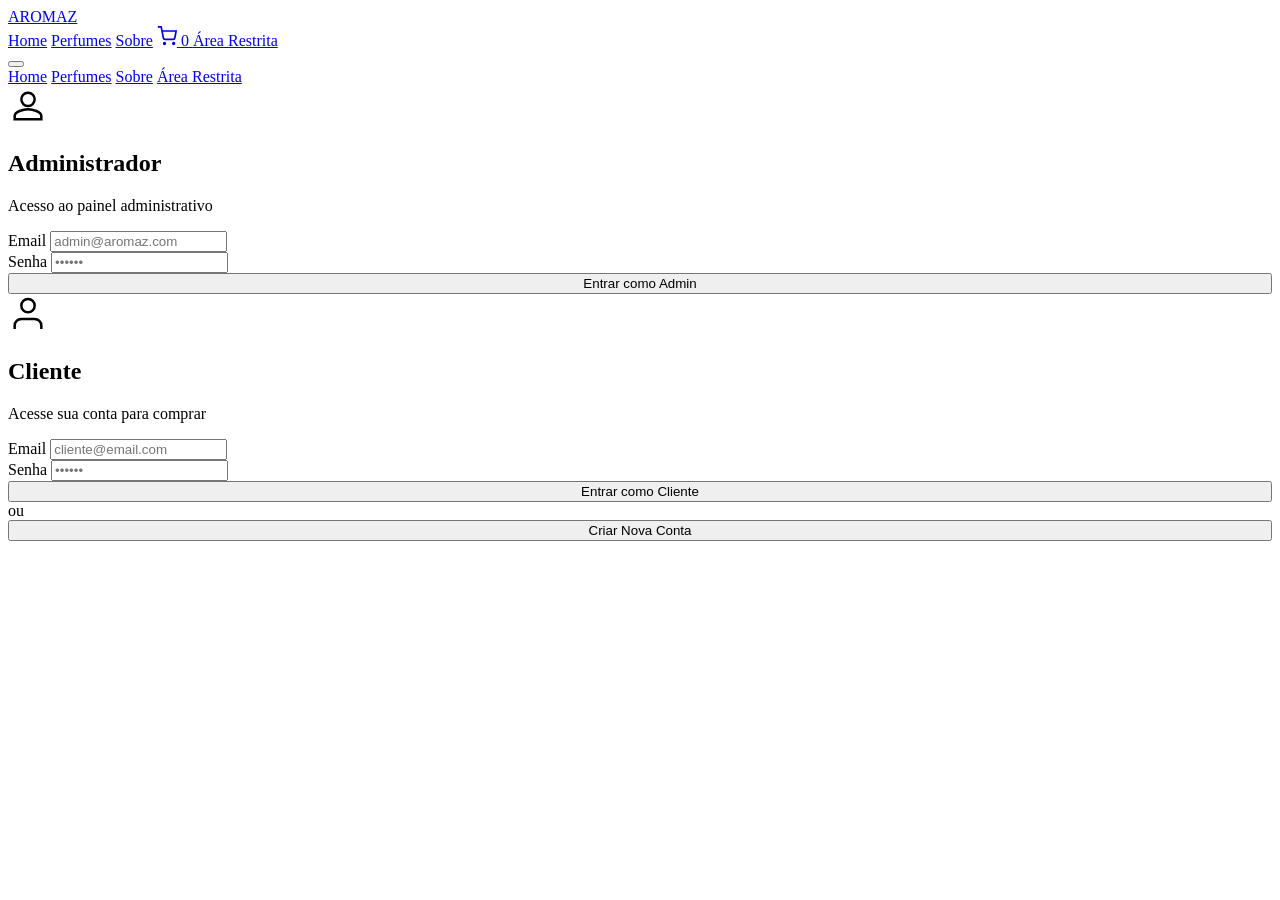
==== PAGES/produtos.html @ f23f39ad "Japones viado" ====
<!DOCTYPE html>
<html lang="pt-BR">
<head>
    <meta charset="UTF-8">
    <meta name="viewport" content="width=device-width, initial-scale=1.0">
    <title>AromaZ - Área Restrita</title>
    <link rel="stylesheet" href="../css/index.css">
    <link rel="stylesheet" href="../css/login.css">
    <link rel="preconnect" href="https://fonts.googleapis.com">
    <link rel="preconnect" href="https://fonts.gstatic.com" crossorigin>
    <link href="https://fonts.googleapis.com/css2?family=Inter:wght@300;400;500;600;700&display=swap" rel="stylesheet">
</head>
<body>
    <!-- Navbar -->
    <nav class="navbar">
        <div class="nav-container">
            <a href="../index.html" class="logo">AROMA<span>Z</span></a>
            <div class="nav-links">
                <a href="../index.html">Home</a>
                <a href="produtos.html">Perfumes</a>
                <a href="sobre.html">Sobre</a>
                <a href="#" class="cart-icon" id="cartIcon">
                    <svg width="20" height="20" viewBox="0 0 24 24" fill="none" stroke="currentColor" stroke-width="2">
                        <circle cx="9" cy="21" r="1"></circle>
                        <circle cx="20" cy="21" r="1"></circle>
                        <path d="M1 1h4l2.68 13.39a2 2 0 0 0 2 1.61h9.72a2 2 0 0 0 2-1.61L23 6H6"></path>
                    </svg>
                    <span class="cart-count">0</span>
                </a>
                <a href="login.html" class="btn-outline active">Área Restrita</a>
            </div>
            <button class="mobile-menu" id="mobileMenu">
                <span></span>
                <span></span>
                <span></span>
            </button>
        </div>
        <div class="mobile-nav" id="mobileNav">
            <a href="../index.html">Home</a>
            <a href="produtos.html">Perfumes</a>
            <a href="sobre.html">Sobre</a>
            <a href="login.html">Área Restrita</a>
        </div>
    </nav>

    <!-- Login Container (sempre visível inicialmente, será ocultado se admin logado) -->
    <div class="login-container" id="loginContainer">
        <!-- Admin Login Card -->
        <div class="login-card admin-card">
            <div class="login-icon">
                <svg width="40" height="40" viewBox="0 0 24 24" fill="none" stroke="currentColor" stroke-width="1.5">
                    <path d="M12 12c2.21 0 4-1.79 4-4s-1.79-4-4-4-4 1.79-4 4 1.79 4 4 4zm0 2c-2.67 0-8 1.34-8 4v2h16v-2c0-2.66-5.33-4-8-4z"/>
                </svg>
            </div>
            <h2>Administrador</h2>
            <p>Acesso ao painel administrativo</p>
            <form id="adminLoginForm">
                <div class="form-group">
                    <label>Email</label>
                    <input type="email" id="adminEmail" placeholder="admin@aromaz.com" required>
                </div>
                <div class="form-group">
                    <label>Senha</label>
                    <input type="password" id="adminPassword" placeholder="••••••" required>
                </div>
                <button type="submit" class="btn-primary" style="width: 100%;">Entrar como Admin</button>
            </form>
        </div>

        <!-- Client Login Card -->
        <div class="login-card client-card">
            <div class="login-icon">
                <svg width="40" height="40" viewBox="0 0 24 24" fill="none" stroke="currentColor" stroke-width="1.5">
                    <path d="M20 21v-2a4 4 0 0 0-4-4H8a4 4 0 0 0-4 4v2"></path>
                    <circle cx="12" cy="7" r="4"></circle>
                </svg>
            </div>
            <h2>Cliente</h2>
            <p>Acesse sua conta para comprar</p>
            <form id="clientLoginForm">
                <div class="form-group">
                    <label>Email</label>
                    <input type="email" id="clientEmail" placeholder="cliente@email.com" required>
                </div>
                <div class="form-group">
                    <label>Senha</label>
                    <input type="password" id="clientPassword" placeholder="••••••" required>
                </div>
                <button type="submit" class="btn-primary" style="width: 100%;">Entrar como Cliente</button>
            </form>
            <div class="login-divider">ou</div>
            <button class="btn-outline" style="width: 100%;" onclick="showClientRegister()">Criar Nova Conta</button>
        </div>
    </div>

    <!-- Admin Dashboard (inicialmente oculto) -->
    <div class="admin-dashboard" id="adminDashboard" style="display: none;">
        <div class="admin-header">
            <h2>Painel Administrativo</h2>
            <button class="btn-outline" onclick="adminLogout()">Sair</button>
        </div>

        <!-- Admin Tabs -->
        <div class="admin-tabs">
            <button class="admin-tab active" onclick="switchAdminTab('dashboard')">Dashboard</button>
            <button class="admin-tab" onclick="switchAdminTab('products')">Produtos</button>
            <button class="admin-tab" onclick="switchAdminTab('orders')">Pedidos</button>
            <button class="admin-tab" onclick="switchAdminTab('users')">Usuários</button>
        </div>

        <!-- Dashboard Tab -->
        <div class="admin-tab-content active" id="dashboardTab">
            <div class="stats-grid">
                <div class="stat-card">
                    <h3>Total de Produtos</h3>
                    <div class="stat-value" id="totalProducts">0</div>
                </div>
                <div class="stat-card">
                    <h3>Total de Pedidos</h3>
                    <div class="stat-value" id="totalOrders">0</div>
                </div>
                <div class="stat-card">
                    <h3>Total de Clientes</h3>
                    <div class="stat-value" id="totalUsers">0</div>
                </div>
                <div class="stat-card">
                    <h3>Faturamento</h3>
                    <div class="stat-value" id="totalRevenue">R$ 0</div>
                </div>
            </div>
            <div class="recent-orders">
                <h3>Pedidos Recentes</h3>
                <div class="table-container">
                    <table>
                        <thead>
                            <tr><th>Pedido</th><th>Cliente</th><th>Valor</th><th>Status</th><th>Data</th></tr>
                        </thead>
                        <tbody id="recentOrdersBody">
                            <tr><td colspan="5" style="text-align: center;">Nenhum pedido encontrado</td></tr>
                        </tbody>
                    </table>
                </div>
            </div>
        </div>

        <!-- Products Tab -->
        <div class="admin-tab-content" id="productsTab">
            <div class="admin-header">
                <h3>Gerenciar Produtos</h3>
                <button class="btn-primary" onclick="showAddProductModal()">+ Novo Produto</button>
            </div>
            <div class="table-container">
                <table>
                    <thead>
                        <tr><th>Imagem</th><th>Nome</th><th>Categoria</th><th>Preço</th><th>Estoque</th><th>Ações</th></tr>
                    </thead>
                    <tbody id="productsBody">
                        <tr><td colspan="6" style="text-align: center;">Carregando produtos...</td></tr>
                    </tbody>
                </table>
            </div>
        </div>

        <!-- Orders Tab -->
        <div class="admin-tab-content" id="ordersTab">
            <h3>Todos os Pedidos</h3>
            <div class="table-container">
                <table>
                    <thead>
                        <tr><th>ID</th><th>Cliente</th><th>Itens</th><th>Total</th><th>Status</th><th>Data</th><th>Ações</th></tr>
                    </thead>
                    <tbody id="ordersBody">
                        <tr><td colspan="7" style="text-align: center;">Carregando pedidos...</td></tr>
                    </tbody>
                </table>
            </div>
        </div>

        <!-- Users Tab -->
        <div class="admin-tab-content" id="usersTab">
            <h3>Usuários</h3>
            <div class="table-container">
                <table>
                    <thead>
                        <tr><th>Email</th><th>Nome</th><th>Tipo</th><th>Data</th><th>Ações</th></tr>
                    </thead>
                    <tbody id="usersBody">
                        <tr><td colspan="5" style="text-align: center;">Carregando usuários...</td></tr>
                    </tbody>
                </table>
            </div>
        </div>

        <!-- Product Modal (Add/Edit) - dentro do dashboard, só acessível por admin -->
        <div class="modal" id="productAdminModal">
            <div class="modal-content">
                <div class="modal-header">
                    <h2 id="productModalTitle">Novo Produto</h2>
                    <button class="close-modal" onclick="closeProductAdminModal()">&times;</button>
                </div>
                <div class="modal-body">
                    <form id="productAdminForm">
                        <input type="hidden" id="productId">
                        <div class="form-group">
                            <label>Nome do Produto</label>
                            <input type="text" id="productName" required>
                        </div>
                        <div class="form-group">
                            <label>Descrição</label>
                            <textarea id="productDescription" rows="3" required></textarea>
                        </div>
                        <div class="form-group">
                            <label>Categoria</label>
                            <select id="productCategory" required>
                                <option value="">Selecione</option>
                                <option value="masculino">Masculino</option>
                                <option value="feminino">Feminino</option>
                                <option value="unissex">Unissex</option>
                            </select>
                        </div>
                        <div class="form-row">
                            <div class="form-group">
                                <label>Preço (R$)</label>
                                <input type="number" id="productPrice" step="0.01" min="0" required>
                            </div>
                            <div class="form-group">
                                <label>Estoque</label>
                                <input type="number" id="productStock" min="0" required>
                            </div>
                        </div>
                        <div class="form-group">
                            <label>Imagem do Produto</label>
                            <div class="file-upload-area" id="fileUploadArea">
                                <input type="file" id="productImage" accept="image/*" style="display: none;">
                                <div class="upload-preview" id="uploadPreview">
                                    <img src="" alt="Preview" id="imagePreview" style="display: none;">
                                    <div class="upload-placeholder" id="uploadPlaceholder">
                                        <span class="upload-icon">📸</span>
                                        <p>Clique para fazer upload da imagem</p>
                                        <small>PNG, JPG até 5MB</small>
                                    </div>
                                </div>
                            </div>
                        </div>
                        <div class="form-actions">
                            <button type="button" class="btn-outline" onclick="closeProductAdminModal()">Cancelar</button>
                            <button type="submit" class="btn-primary">Salvar Produto</button>
                        </div>
                    </form>
                </div>
            </div>
        </div>
    </div>

    <!-- Loading Overlay -->
    <div class="loading-overlay" id="loadingOverlay">
        <div class="loading-spinner"></div>
    </div>

    <!-- Toast -->
    <div class="toast" id="toast"></div>

    <script src="https://npmcdn.com/parse/dist/parse.min.js"></script>
    <script src="../js/login.js"></script>
</body>
</html>
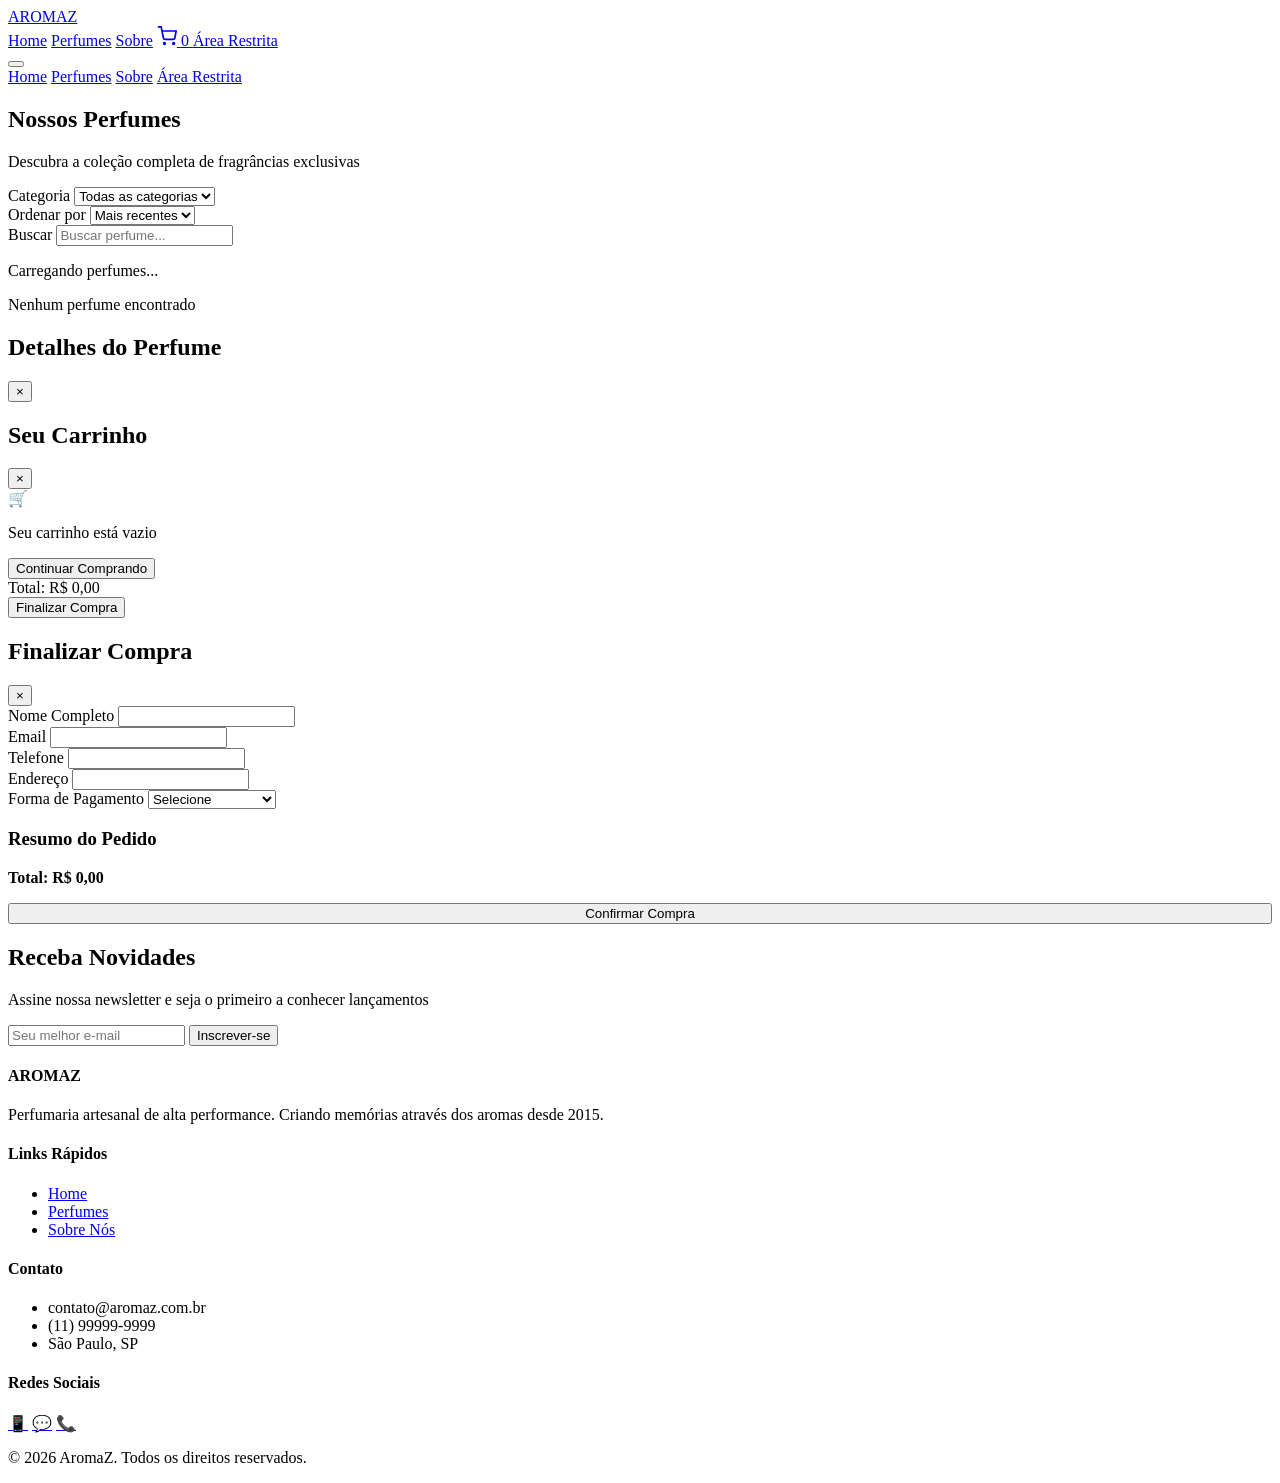
==== commit 92bada54: "agr vai" ====
--- a/PAGES/produtos.html
+++ b/PAGES/produtos.html
@@ -3,9 +3,9 @@
 <head>
     <meta charset="UTF-8">
     <meta name="viewport" content="width=device-width, initial-scale=1.0">
-    <title>AromaZ - Área Restrita</title>
+    <title>AromaZ - Nossos Perfumes</title>
     <link rel="stylesheet" href="../css/index.css">
-    <link rel="stylesheet" href="../css/login.css">
+    <link rel="stylesheet" href="../css/produtos.css">
     <link rel="preconnect" href="https://fonts.googleapis.com">
     <link rel="preconnect" href="https://fonts.gstatic.com" crossorigin>
     <link href="https://fonts.googleapis.com/css2?family=Inter:wght@300;400;500;600;700&display=swap" rel="stylesheet">
@@ -15,9 +15,10 @@
     <nav class="navbar">
         <div class="nav-container">
             <a href="../index.html" class="logo">AROMA<span>Z</span></a>
+            
             <div class="nav-links">
                 <a href="../index.html">Home</a>
-                <a href="produtos.html">Perfumes</a>
+                <a href="produtos.html" class="active">Perfumes</a>
                 <a href="sobre.html">Sobre</a>
                 <a href="#" class="cart-icon" id="cartIcon">
                     <svg width="20" height="20" viewBox="0 0 24 24" fill="none" stroke="currentColor" stroke-width="2">
@@ -27,14 +28,16 @@
                     </svg>
                     <span class="cart-count">0</span>
                 </a>
-                <a href="login.html" class="btn-outline active">Área Restrita</a>
-            </div>
+                <a href="login.html" class="btn-outline">Área Restrita</a>
+            </div>
+
             <button class="mobile-menu" id="mobileMenu">
                 <span></span>
                 <span></span>
                 <span></span>
             </button>
         </div>
+
         <div class="mobile-nav" id="mobileNav">
             <a href="../index.html">Home</a>
             <a href="produtos.html">Perfumes</a>
@@ -43,224 +46,212 @@
         </div>
     </nav>
 
-    <!-- Login Container (sempre visível inicialmente, será ocultado se admin logado) -->
-    <div class="login-container" id="loginContainer">
-        <!-- Admin Login Card -->
-        <div class="login-card admin-card">
-            <div class="login-icon">
-                <svg width="40" height="40" viewBox="0 0 24 24" fill="none" stroke="currentColor" stroke-width="1.5">
-                    <path d="M12 12c2.21 0 4-1.79 4-4s-1.79-4-4-4-4 1.79-4 4 1.79 4 4 4zm0 2c-2.67 0-8 1.34-8 4v2h16v-2c0-2.66-5.33-4-8-4z"/>
-                </svg>
-            </div>
-            <h2>Administrador</h2>
-            <p>Acesso ao painel administrativo</p>
-            <form id="adminLoginForm">
-                <div class="form-group">
-                    <label>Email</label>
-                    <input type="email" id="adminEmail" placeholder="admin@aromaz.com" required>
-                </div>
-                <div class="form-group">
-                    <label>Senha</label>
-                    <input type="password" id="adminPassword" placeholder="••••••" required>
-                </div>
-                <button type="submit" class="btn-primary" style="width: 100%;">Entrar como Admin</button>
-            </form>
-        </div>
-
-        <!-- Client Login Card -->
-        <div class="login-card client-card">
-            <div class="login-icon">
-                <svg width="40" height="40" viewBox="0 0 24 24" fill="none" stroke="currentColor" stroke-width="1.5">
-                    <path d="M20 21v-2a4 4 0 0 0-4-4H8a4 4 0 0 0-4 4v2"></path>
-                    <circle cx="12" cy="7" r="4"></circle>
-                </svg>
-            </div>
-            <h2>Cliente</h2>
-            <p>Acesse sua conta para comprar</p>
-            <form id="clientLoginForm">
-                <div class="form-group">
-                    <label>Email</label>
-                    <input type="email" id="clientEmail" placeholder="cliente@email.com" required>
-                </div>
-                <div class="form-group">
-                    <label>Senha</label>
-                    <input type="password" id="clientPassword" placeholder="••••••" required>
-                </div>
-                <button type="submit" class="btn-primary" style="width: 100%;">Entrar como Cliente</button>
-            </form>
-            <div class="login-divider">ou</div>
-            <button class="btn-outline" style="width: 100%;" onclick="showClientRegister()">Criar Nova Conta</button>
+    <!-- Page Header -->
+    <section class="page-header">
+        <div class="container">
+            <h1>Nossos Perfumes</h1>
+            <p>Descubra a coleção completa de fragrâncias exclusivas</p>
+        </div>
+    </section>
+
+    <!-- Filters Section -->
+    <section class="filters-section">
+        <div class="container">
+            <div class="filters-wrapper">
+                <div class="filter-group">
+                    <label for="categoryFilter">Categoria</label>
+                    <select id="categoryFilter" class="filter-select">
+                        <option value="">Todas as categorias</option>
+                        <option value="masculino">Masculino</option>
+                        <option value="feminino">Feminino</option>
+                        <option value="unissex">Unissex</option>
+                    </select>
+                </div>
+
+                <div class="filter-group">
+                    <label for="sortFilter">Ordenar por</label>
+                    <select id="sortFilter" class="filter-select">
+                        <option value="recentes">Mais recentes</option>
+                        <option value="menorPreco">Menor preço</option>
+                        <option value="maiorPreco">Maior preço</option>
+                        <option value="nome">Nome</option>
+                    </select>
+                </div>
+
+                <div class="filter-group search-group">
+                    <label for="searchInput">Buscar</label>
+                    <input type="text" id="searchInput" class="filter-select" placeholder="Buscar perfume...">
+                </div>
+            </div>
+        </div>
+    </section>
+
+    <!-- Products Grid -->
+    <section class="products-section">
+        <div class="container">
+            <!-- Loading State -->
+            <div class="loading-state" id="loadingState">
+                <div class="loading-spinner"></div>
+                <p>Carregando perfumes...</p>
+            </div>
+
+            <!-- Products Grid -->
+            <div class="products-grid" id="productsGrid"></div>
+
+            <!-- No Results -->
+            <div class="no-results" id="noResults">
+                <p>Nenhum perfume encontrado</p>
+            </div>
+        </div>
+    </section>
+
+    <!-- Product Modal -->
+    <div class="modal" id="productModal">
+        <div class="modal-content">
+            <div class="modal-header">
+                <h2>Detalhes do Perfume</h2>
+                <button class="close-modal" onclick="closeProductModal()">&times;</button>
+            </div>
+            <div class="modal-body" id="productModalBody"></div>
         </div>
     </div>
 
-    <!-- Admin Dashboard (inicialmente oculto) -->
-    <div class="admin-dashboard" id="adminDashboard" style="display: none;">
-        <div class="admin-header">
-            <h2>Painel Administrativo</h2>
-            <button class="btn-outline" onclick="adminLogout()">Sair</button>
-        </div>
-
-        <!-- Admin Tabs -->
-        <div class="admin-tabs">
-            <button class="admin-tab active" onclick="switchAdminTab('dashboard')">Dashboard</button>
-            <button class="admin-tab" onclick="switchAdminTab('products')">Produtos</button>
-            <button class="admin-tab" onclick="switchAdminTab('orders')">Pedidos</button>
-            <button class="admin-tab" onclick="switchAdminTab('users')">Usuários</button>
-        </div>
-
-        <!-- Dashboard Tab -->
-        <div class="admin-tab-content active" id="dashboardTab">
-            <div class="stats-grid">
-                <div class="stat-card">
-                    <h3>Total de Produtos</h3>
-                    <div class="stat-value" id="totalProducts">0</div>
-                </div>
-                <div class="stat-card">
-                    <h3>Total de Pedidos</h3>
-                    <div class="stat-value" id="totalOrders">0</div>
-                </div>
-                <div class="stat-card">
-                    <h3>Total de Clientes</h3>
-                    <div class="stat-value" id="totalUsers">0</div>
-                </div>
-                <div class="stat-card">
-                    <h3>Faturamento</h3>
-                    <div class="stat-value" id="totalRevenue">R$ 0</div>
-                </div>
-            </div>
-            <div class="recent-orders">
-                <h3>Pedidos Recentes</h3>
-                <div class="table-container">
-                    <table>
-                        <thead>
-                            <tr><th>Pedido</th><th>Cliente</th><th>Valor</th><th>Status</th><th>Data</th></tr>
-                        </thead>
-                        <tbody id="recentOrdersBody">
-                            <tr><td colspan="5" style="text-align: center;">Nenhum pedido encontrado</td></tr>
-                        </tbody>
-                    </table>
-                </div>
-            </div>
-        </div>
-
-        <!-- Products Tab -->
-        <div class="admin-tab-content" id="productsTab">
-            <div class="admin-header">
-                <h3>Gerenciar Produtos</h3>
-                <button class="btn-primary" onclick="showAddProductModal()">+ Novo Produto</button>
-            </div>
-            <div class="table-container">
-                <table>
-                    <thead>
-                        <tr><th>Imagem</th><th>Nome</th><th>Categoria</th><th>Preço</th><th>Estoque</th><th>Ações</th></tr>
-                    </thead>
-                    <tbody id="productsBody">
-                        <tr><td colspan="6" style="text-align: center;">Carregando produtos...</td></tr>
-                    </tbody>
-                </table>
-            </div>
-        </div>
-
-        <!-- Orders Tab -->
-        <div class="admin-tab-content" id="ordersTab">
-            <h3>Todos os Pedidos</h3>
-            <div class="table-container">
-                <table>
-                    <thead>
-                        <tr><th>ID</th><th>Cliente</th><th>Itens</th><th>Total</th><th>Status</th><th>Data</th><th>Ações</th></tr>
-                    </thead>
-                    <tbody id="ordersBody">
-                        <tr><td colspan="7" style="text-align: center;">Carregando pedidos...</td></tr>
-                    </tbody>
-                </table>
-            </div>
-        </div>
-
-        <!-- Users Tab -->
-        <div class="admin-tab-content" id="usersTab">
-            <h3>Usuários</h3>
-            <div class="table-container">
-                <table>
-                    <thead>
-                        <tr><th>Email</th><th>Nome</th><th>Tipo</th><th>Data</th><th>Ações</th></tr>
-                    </thead>
-                    <tbody id="usersBody">
-                        <tr><td colspan="5" style="text-align: center;">Carregando usuários...</td></tr>
-                    </tbody>
-                </table>
-            </div>
-        </div>
-
-        <!-- Product Modal (Add/Edit) - dentro do dashboard, só acessível por admin -->
-        <div class="modal" id="productAdminModal">
-            <div class="modal-content">
-                <div class="modal-header">
-                    <h2 id="productModalTitle">Novo Produto</h2>
-                    <button class="close-modal" onclick="closeProductAdminModal()">&times;</button>
-                </div>
-                <div class="modal-body">
-                    <form id="productAdminForm">
-                        <input type="hidden" id="productId">
-                        <div class="form-group">
-                            <label>Nome do Produto</label>
-                            <input type="text" id="productName" required>
+    <!-- Cart Modal -->
+    <div class="cart-modal" id="cartModal">
+        <div class="cart-modal-overlay" onclick="closeCartModal()"></div>
+        <div class="cart-modal-content">
+            <div class="cart-modal-header">
+                <h2>Seu Carrinho</h2>
+                <button class="close-cart" onclick="closeCartModal()">&times;</button>
+            </div>
+            
+            <div class="cart-modal-body" id="cartModalBody">
+                <div class="cart-empty">
+                    <span class="cart-empty-icon">🛒</span>
+                    <p>Seu carrinho está vazio</p>
+                    <button class="btn-outline-dark" onclick="closeCartModal()">Continuar Comprando</button>
+                </div>
+            </div>
+            
+            <div class="cart-modal-footer">
+                <div class="cart-total">
+                    <span>Total:</span>
+                    <span class="cart-total-value" id="cartTotal">R$ 0,00</span>
+                </div>
+                <button class="btn-primary" onclick="openCheckoutModal()" id="checkoutBtn">
+                    Finalizar Compra
+                </button>
+            </div>
+        </div>
+    </div>
+
+    <!-- Checkout Modal -->
+    <div class="modal" id="checkoutModal">
+        <div class="modal-content">
+            <div class="modal-header">
+                <h2>Finalizar Compra</h2>
+                <button class="close-modal" onclick="closeCheckoutModal()">&times;</button>
+            </div>
+            <div class="modal-body">
+                <form id="checkoutForm">
+                    <div class="form-group">
+                        <label>Nome Completo</label>
+                        <input type="text" id="checkoutName" required>
+                    </div>
+                    <div class="form-group">
+                        <label>Email</label>
+                        <input type="email" id="checkoutEmail" required>
+                    </div>
+                    <div class="form-group">
+                        <label>Telefone</label>
+                        <input type="tel" id="checkoutPhone" required>
+                    </div>
+                    <div class="form-group">
+                        <label>Endereço</label>
+                        <input type="text" id="checkoutAddress" required>
+                    </div>
+                    <div class="form-group">
+                        <label>Forma de Pagamento</label>
+                        <select id="checkoutPayment" required>
+                            <option value="">Selecione</option>
+                            <option value="pix">PIX</option>
+                            <option value="credit">Cartão de Crédito</option>
+                            <option value="debit">Cartão de Débito</option>
+                            <option value="boleto">Boleto</option>
+                        </select>
+                    </div>
+                    
+                    <div class="checkout-summary">
+                        <h3>Resumo do Pedido</h3>
+                        <div id="checkoutItems"></div>
+                        <div class="checkout-total">
+                            <strong>Total:</strong>
+                            <strong id="checkoutTotal">R$ 0,00</strong>
                         </div>
-                        <div class="form-group">
-                            <label>Descrição</label>
-                            <textarea id="productDescription" rows="3" required></textarea>
-                        </div>
-                        <div class="form-group">
-                            <label>Categoria</label>
-                            <select id="productCategory" required>
-                                <option value="">Selecione</option>
-                                <option value="masculino">Masculino</option>
-                                <option value="feminino">Feminino</option>
-                                <option value="unissex">Unissex</option>
-                            </select>
-                        </div>
-                        <div class="form-row">
-                            <div class="form-group">
-                                <label>Preço (R$)</label>
-                                <input type="number" id="productPrice" step="0.01" min="0" required>
-                            </div>
-                            <div class="form-group">
-                                <label>Estoque</label>
-                                <input type="number" id="productStock" min="0" required>
-                            </div>
-                        </div>
-                        <div class="form-group">
-                            <label>Imagem do Produto</label>
-                            <div class="file-upload-area" id="fileUploadArea">
-                                <input type="file" id="productImage" accept="image/*" style="display: none;">
-                                <div class="upload-preview" id="uploadPreview">
-                                    <img src="" alt="Preview" id="imagePreview" style="display: none;">
-                                    <div class="upload-placeholder" id="uploadPlaceholder">
-                                        <span class="upload-icon">📸</span>
-                                        <p>Clique para fazer upload da imagem</p>
-                                        <small>PNG, JPG até 5MB</small>
-                                    </div>
-                                </div>
-                            </div>
-                        </div>
-                        <div class="form-actions">
-                            <button type="button" class="btn-outline" onclick="closeProductAdminModal()">Cancelar</button>
-                            <button type="submit" class="btn-primary">Salvar Produto</button>
-                        </div>
-                    </form>
-                </div>
+                    </div>
+                    
+                    <button type="submit" class="btn-primary" style="width: 100%; margin-top: 1rem;">
+                        Confirmar Compra
+                    </button>
+                </form>
             </div>
         </div>
     </div>
 
-    <!-- Loading Overlay -->
-    <div class="loading-overlay" id="loadingOverlay">
-        <div class="loading-spinner"></div>
-    </div>
-
-    <!-- Toast -->
-    <div class="toast" id="toast"></div>
+    <!-- Newsletter -->
+    <section class="newsletter">
+        <div class="container">
+            <div class="newsletter-content">
+                <h2>Receba Novidades</h2>
+                <p>Assine nossa newsletter e seja o primeiro a conhecer lançamentos</p>
+                <form class="newsletter-form" id="newsletterForm">
+                    <input type="email" placeholder="Seu melhor e-mail" required>
+                    <button type="submit" class="btn-primary">Inscrever-se</button>
+                </form>
+            </div>
+        </div>
+    </section>
+
+    <!-- Footer -->
+    <footer class="footer">
+        <div class="container">
+            <div class="footer-grid">
+                <div class="footer-col">
+                    <h4>AROMA<span>Z</span></h4>
+                    <p>Perfumaria artesanal de alta performance. Criando memórias através dos aromas desde 2015.</p>
+                </div>
+                <div class="footer-col">
+                    <h4>Links Rápidos</h4>
+                    <ul>
+                        <li><a href="../index.html">Home</a></li>
+                        <li><a href="produtos.html">Perfumes</a></li>
+                        <li><a href="sobre.html">Sobre Nós</a></li>
+                    </ul>
+                </div>
+                <div class="footer-col">
+                    <h4>Contato</h4>
+                    <ul>
+                        <li>contato@aromaz.com.br</li>
+                        <li>(11) 99999-9999</li>
+                        <li>São Paulo, SP</li>
+                    </ul>
+                </div>
+                <div class="footer-col">
+                    <h4>Redes Sociais</h4>
+                    <div class="social-links">
+                        <a href="#" aria-label="Instagram">📱</a>
+                        <a href="#" aria-label="Facebook">💬</a>
+                        <a href="#" aria-label="WhatsApp">📞</a>
+                    </div>
+                </div>
+            </div>
+            <div class="footer-bottom">
+                <p>&copy; 2026 AromaZ. Todos os direitos reservados.</p>
+            </div>
+        </div>
+    </footer>
 
     <script src="https://npmcdn.com/parse/dist/parse.min.js"></script>
-    <script src="../js/login.js"></script>
+    <script src="../js/produtos.js"></script>
 </body>
 </html>
